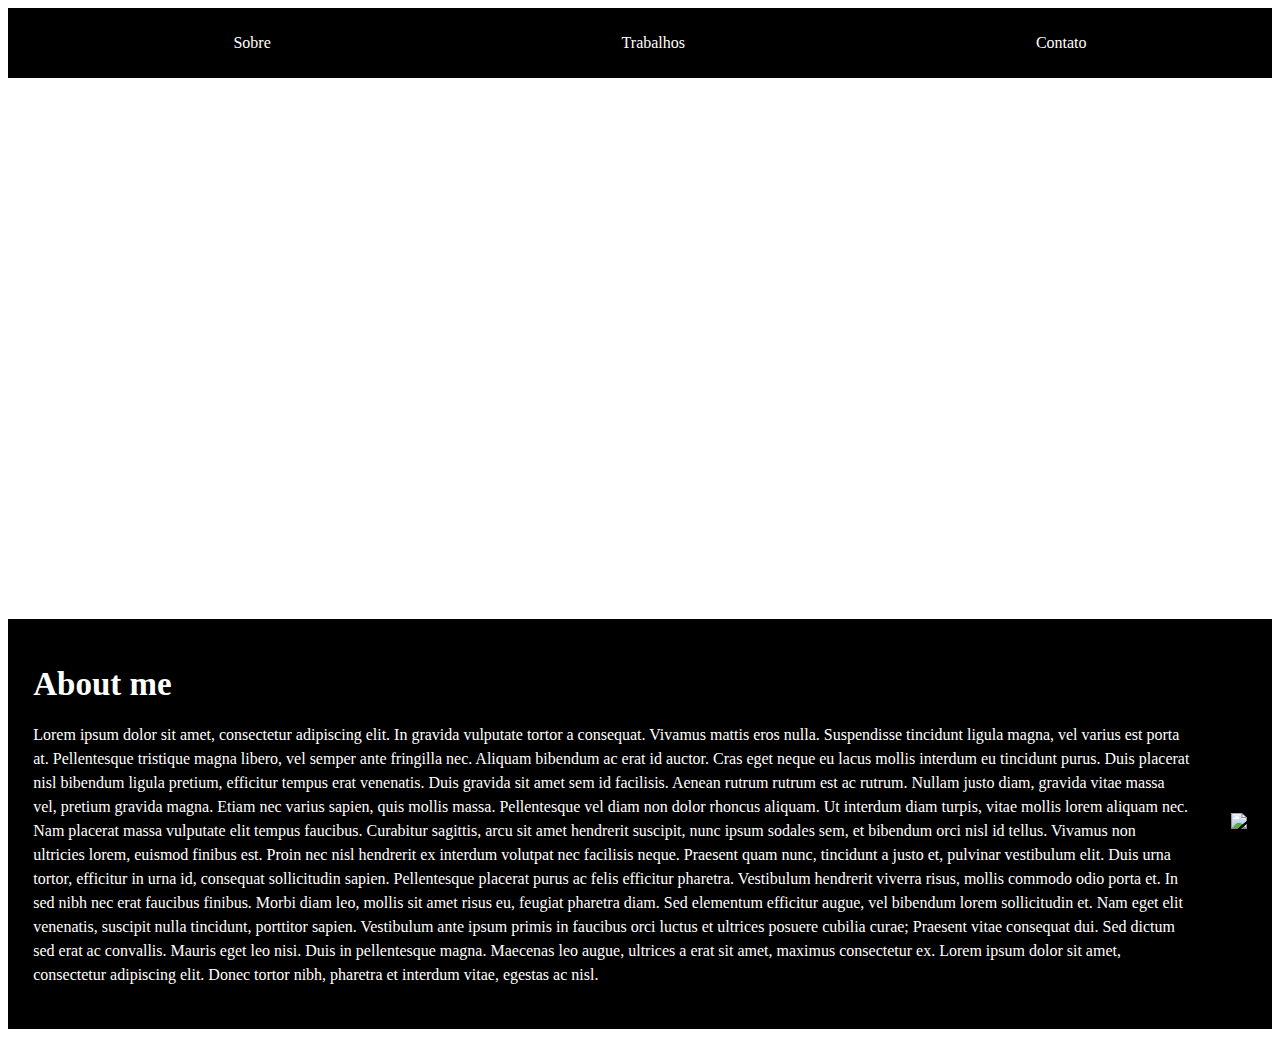
==== index.html @ 34ff6373 "Add files via upload" ====
<!DOCTYPE html>
<html lang="en">

<head>
    <meta charset="UTF-8">
    <meta name="viewport" content="width=device-width, initial-scale=1.0">
    <link rel="stylesheet" href="style.css">
    <title>Sobre</title>
</head>

<body>
    <nav>
        <ul>
            <li><a href="">Sobre</a></li>
            <li><a href="">Trabalhos</a></li>
            <li><a href="contato.html">Contato</a></li>
        </ul>
    </nav>

    <section class="apresentacao"> 
        <h1>Bem vindo(a)!</h1>
    </section>


    <section class="sobre">   
        <div class="autobiografia">
            <h2>About me</h2>
            <p> Lorem ipsum dolor sit amet, consectetur adipiscing elit. In gravida vulputate tortor a consequat.
                Vivamus mattis eros nulla. Suspendisse tincidunt ligula magna, vel varius est porta at. Pellentesque
                tristique magna libero, vel semper ante fringilla nec. Aliquam bibendum ac erat id auctor. Cras eget
                neque eu lacus mollis interdum eu tincidunt purus. Duis placerat nisl bibendum ligula pretium, efficitur
                tempus erat venenatis. Duis gravida sit amet sem id facilisis.

                Aenean rutrum rutrum est ac rutrum. Nullam justo diam, gravida vitae massa vel, pretium gravida magna.
                Etiam nec varius sapien, quis mollis massa. Pellentesque vel diam non dolor rhoncus aliquam. Ut interdum
                diam turpis, vitae mollis lorem aliquam nec. Nam placerat massa vulputate elit tempus faucibus.
                Curabitur sagittis, arcu sit amet hendrerit suscipit, nunc ipsum sodales sem, et bibendum orci nisl id
                tellus. Vivamus non ultricies lorem, euismod finibus est. Proin nec nisl hendrerit ex interdum volutpat
                nec facilisis neque. Praesent quam nunc, tincidunt a justo et, pulvinar vestibulum elit. Duis urna
                tortor, efficitur in urna id, consequat sollicitudin sapien. Pellentesque placerat purus ac felis
                efficitur pharetra. Vestibulum hendrerit viverra risus, mollis commodo odio porta et. In sed nibh nec
                erat faucibus finibus.

                Morbi diam leo, mollis sit amet risus eu, feugiat pharetra diam. Sed elementum efficitur augue, vel
                bibendum lorem sollicitudin et. Nam eget elit venenatis, suscipit nulla tincidunt, porttitor sapien.
                Vestibulum ante ipsum primis in faucibus orci luctus et ultrices posuere cubilia curae; Praesent vitae
                consequat dui. Sed dictum sed erat ac convallis. Mauris eget leo nisi. Duis in pellentesque magna.
                Maecenas leo augue, ultrices a erat sit amet, maximus consectetur ex. Lorem ipsum dolor sit amet,
                consectetur adipiscing elit. Donec tortor nibh, pharetra et interdum vitae, egestas ac nisl.</p>
        </div>

        <div class="foto autobiografia">
            <img src="https://i.pinimg.com/736x/19/e3/f7/19e3f71aa51e29304392103b76d4d57b.jpg">
        </div>
    </section>
</body>

</html>
---- style.css ----
.apresentacao{
    background-image: url("https://i.pinimg.com/736x/97/8d/d3/978dd3bc6041a3d6e025e32415c71b67.jpg");
    background-repeat: no-repeat;
    background-size: cover;
    height: 500px;
    background-position: center;
}

.sobre{
    display: flex;
    gap: 40px;
    padding: 2%;
    line-height: 24px;
    align-items: center;
    background:black;
    color:white;

}
h2{
    font-size:33px ;
}
h1{
    color:white
}

nav{
    background: black;
    padding: 10px;
}
ul{
    list-style:none;
    display:flex;
    justify-content:space-around;
    
}
a{
    text-decoration:none;
    color: white;
}

.sobre{
    margin-top: 20px;
}
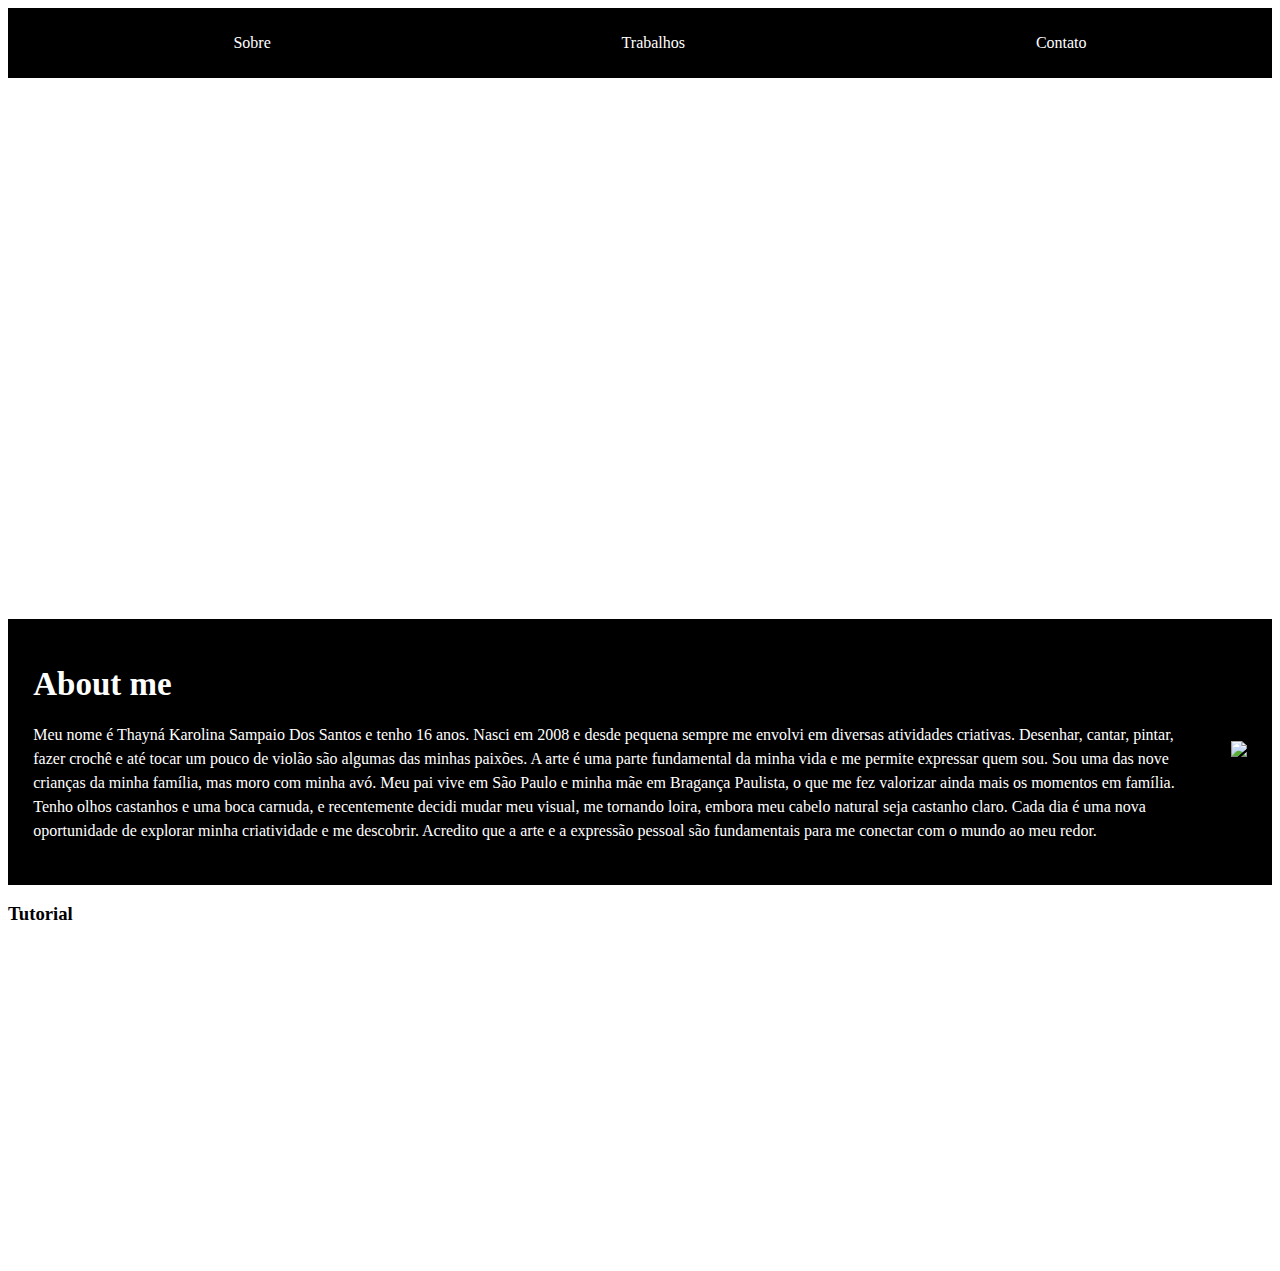
==== commit 1628bb01: "Update index.html" ====
--- a/index.html
+++ b/index.html
@@ -25,34 +25,23 @@
     <section class="sobre">   
         <div class="autobiografia">
             <h2>About me</h2>
-            <p> Lorem ipsum dolor sit amet, consectetur adipiscing elit. In gravida vulputate tortor a consequat.
-                Vivamus mattis eros nulla. Suspendisse tincidunt ligula magna, vel varius est porta at. Pellentesque
-                tristique magna libero, vel semper ante fringilla nec. Aliquam bibendum ac erat id auctor. Cras eget
-                neque eu lacus mollis interdum eu tincidunt purus. Duis placerat nisl bibendum ligula pretium, efficitur
-                tempus erat venenatis. Duis gravida sit amet sem id facilisis.
+            <p>Meu nome é Thayná Karolina Sampaio Dos Santos e tenho 16 anos. Nasci em 2008 e desde pequena sempre me envolvi em diversas atividades criativas. Desenhar, cantar, pintar, fazer crochê e até tocar um pouco de violão são algumas das minhas paixões. A arte é uma parte fundamental da minha vida e me permite expressar quem sou.
 
-                Aenean rutrum rutrum est ac rutrum. Nullam justo diam, gravida vitae massa vel, pretium gravida magna.
-                Etiam nec varius sapien, quis mollis massa. Pellentesque vel diam non dolor rhoncus aliquam. Ut interdum
-                diam turpis, vitae mollis lorem aliquam nec. Nam placerat massa vulputate elit tempus faucibus.
-                Curabitur sagittis, arcu sit amet hendrerit suscipit, nunc ipsum sodales sem, et bibendum orci nisl id
-                tellus. Vivamus non ultricies lorem, euismod finibus est. Proin nec nisl hendrerit ex interdum volutpat
-                nec facilisis neque. Praesent quam nunc, tincidunt a justo et, pulvinar vestibulum elit. Duis urna
-                tortor, efficitur in urna id, consequat sollicitudin sapien. Pellentesque placerat purus ac felis
-                efficitur pharetra. Vestibulum hendrerit viverra risus, mollis commodo odio porta et. In sed nibh nec
-                erat faucibus finibus.
+Sou uma das nove crianças da minha família, mas moro com minha avó. Meu pai vive em São Paulo e minha mãe em Bragança Paulista, o que me fez valorizar ainda mais os momentos em família. Tenho olhos castanhos e uma boca carnuda, e recentemente decidi mudar meu visual, me tornando loira, embora meu cabelo natural seja castanho claro.
 
-                Morbi diam leo, mollis sit amet risus eu, feugiat pharetra diam. Sed elementum efficitur augue, vel
-                bibendum lorem sollicitudin et. Nam eget elit venenatis, suscipit nulla tincidunt, porttitor sapien.
-                Vestibulum ante ipsum primis in faucibus orci luctus et ultrices posuere cubilia curae; Praesent vitae
-                consequat dui. Sed dictum sed erat ac convallis. Mauris eget leo nisi. Duis in pellentesque magna.
-                Maecenas leo augue, ultrices a erat sit amet, maximus consectetur ex. Lorem ipsum dolor sit amet,
-                consectetur adipiscing elit. Donec tortor nibh, pharetra et interdum vitae, egestas ac nisl.</p>
+Cada dia é uma nova oportunidade de explorar minha criatividade e me descobrir. Acredito que a arte e a expressão pessoal são fundamentais para me conectar com o mundo ao meu redor.</p>
         </div>
 
         <div class="foto autobiografia">
             <img src="https://i.pinimg.com/736x/19/e3/f7/19e3f71aa51e29304392103b76d4d57b.jpg">
         </div>
     </section>
+
+    <section class="tutorial">
+        <h3>Tutorial</h3>
+        <iframe width="560" height="315" src="https://www.youtube.com/embed/RJFC0FCqe5k?si=0EBGfIHZUpvfWWa2" title="YouTube video player" frameborder="0" allow="accelerometer; autoplay; clipboard-write; encrypted-media; gyroscope; picture-in-picture; web-share" referrerpolicy="strict-origin-when-cross-origin" allowfullscreen></iframe>
+    </section>
+    
 </body>
 
-</html>+</html>
